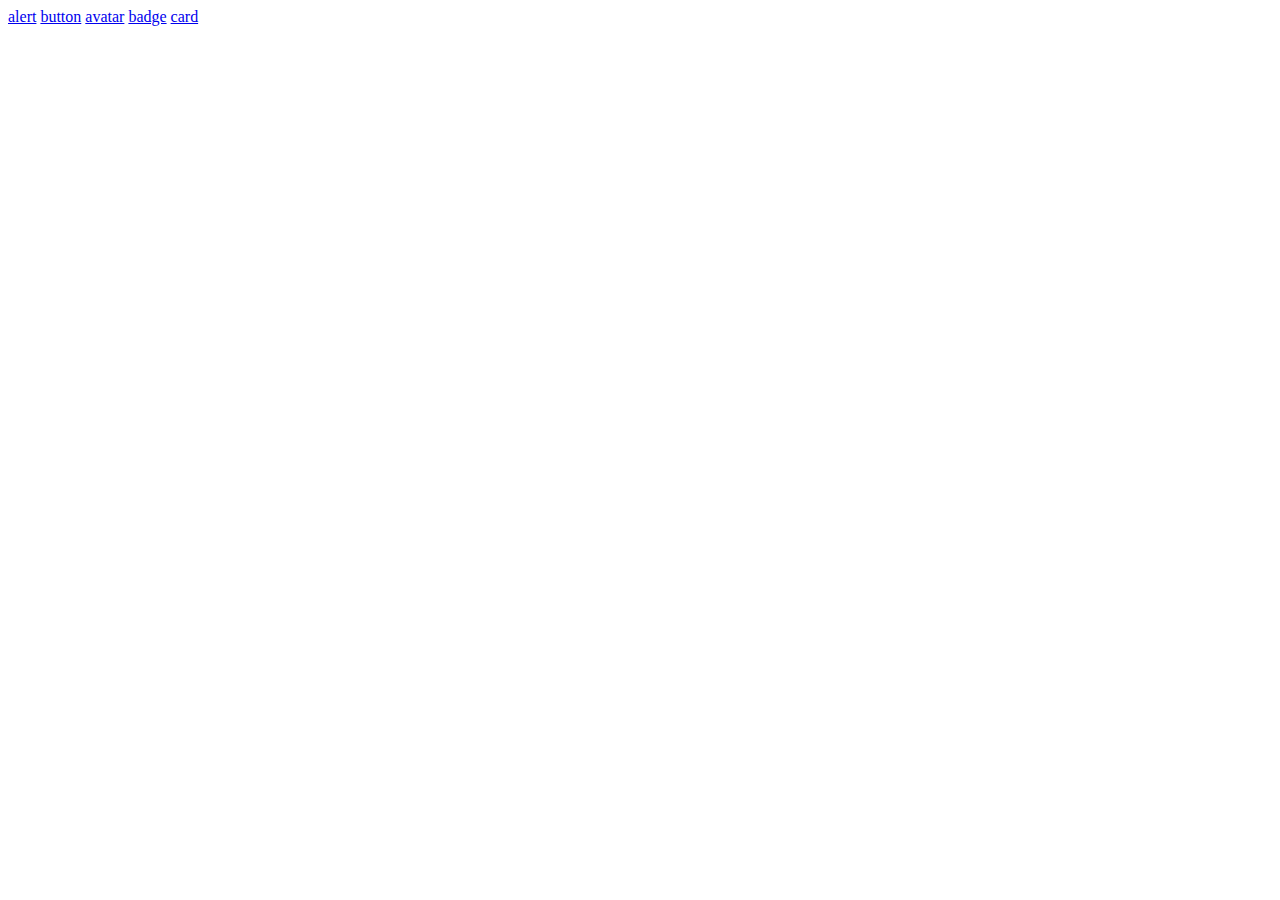
==== index.html @ c3dc9cea "add : added links in index.html" ====
<!DOCTYPE html>
<html lang="en">
<head>
    <meta charset="UTF-8">
    <meta http-equiv="X-UA-Compatible" content="IE=edge">
    <meta name="viewport" content="width=device-width, initial-scale=1.0">
    <title>Document</title>
</head>
<body>
    <a href="/components/alert-button/alert.html">alert</a>
    <a href="/components/alert-button/button.html">button</a>
    <a href="/components/avatar/avatar.html">avatar</a>
    <a href="/components/badge/badge.html">badge</a>
    <a href="/components/card/card.html">card</a>
 
</body>
</html>
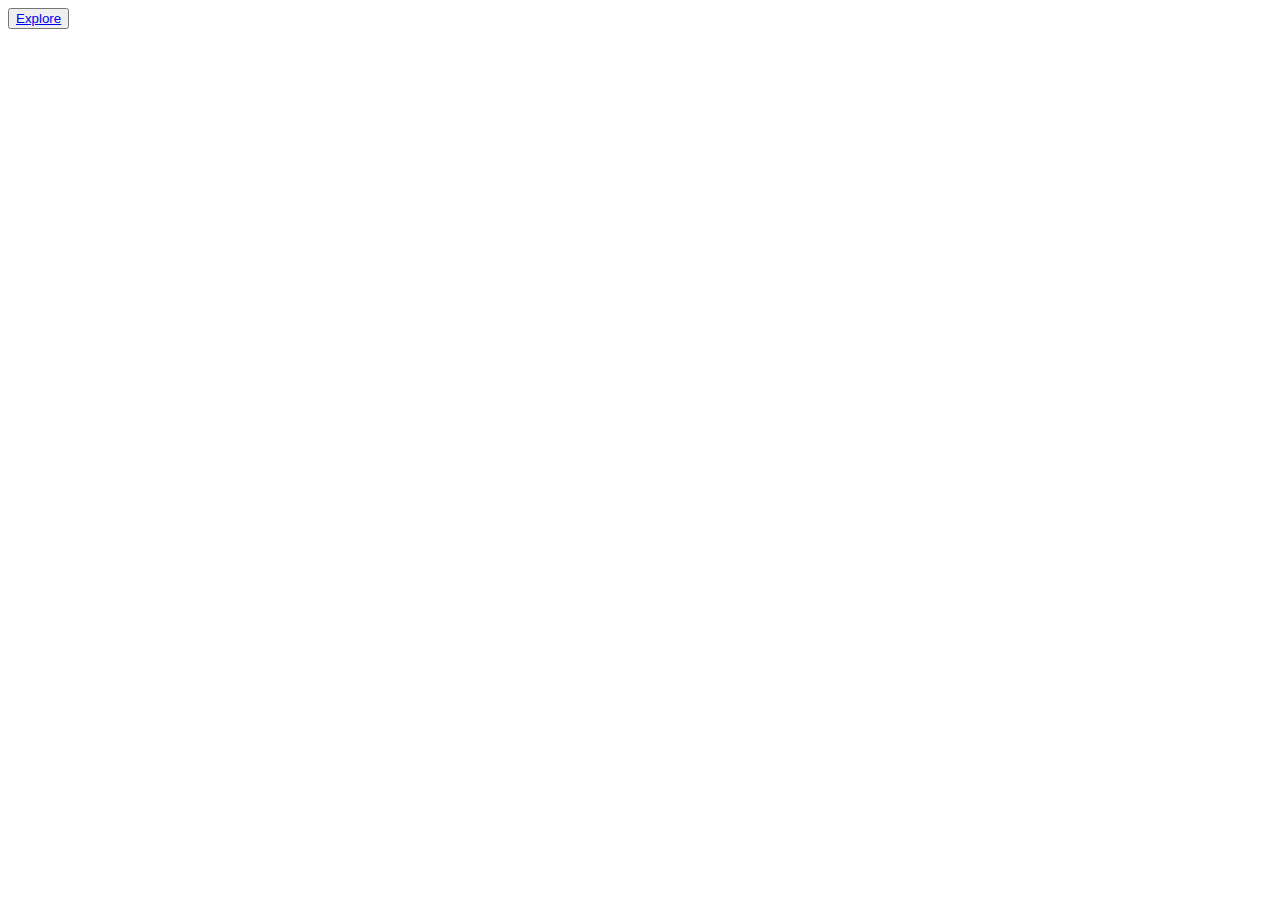
==== commit 76afcff7: "style: updated css of doc.css" ====
--- a/index.html
+++ b/index.html
@@ -7,11 +7,6 @@
     <title>Document</title>
 </head>
 <body>
-    <a href="/components/alert-button/alert.html">alert</a>
-    <a href="/components/alert-button/button.html">button</a>
-    <a href="/components/avatar/avatar.html">avatar</a>
-    <a href="/components/badge/badge.html">badge</a>
-    <a href="/components/card/card.html">card</a>
- 
+     <button><a href="/components/alert-button/alert.html">Explore</a></button>
 </body>
 </html>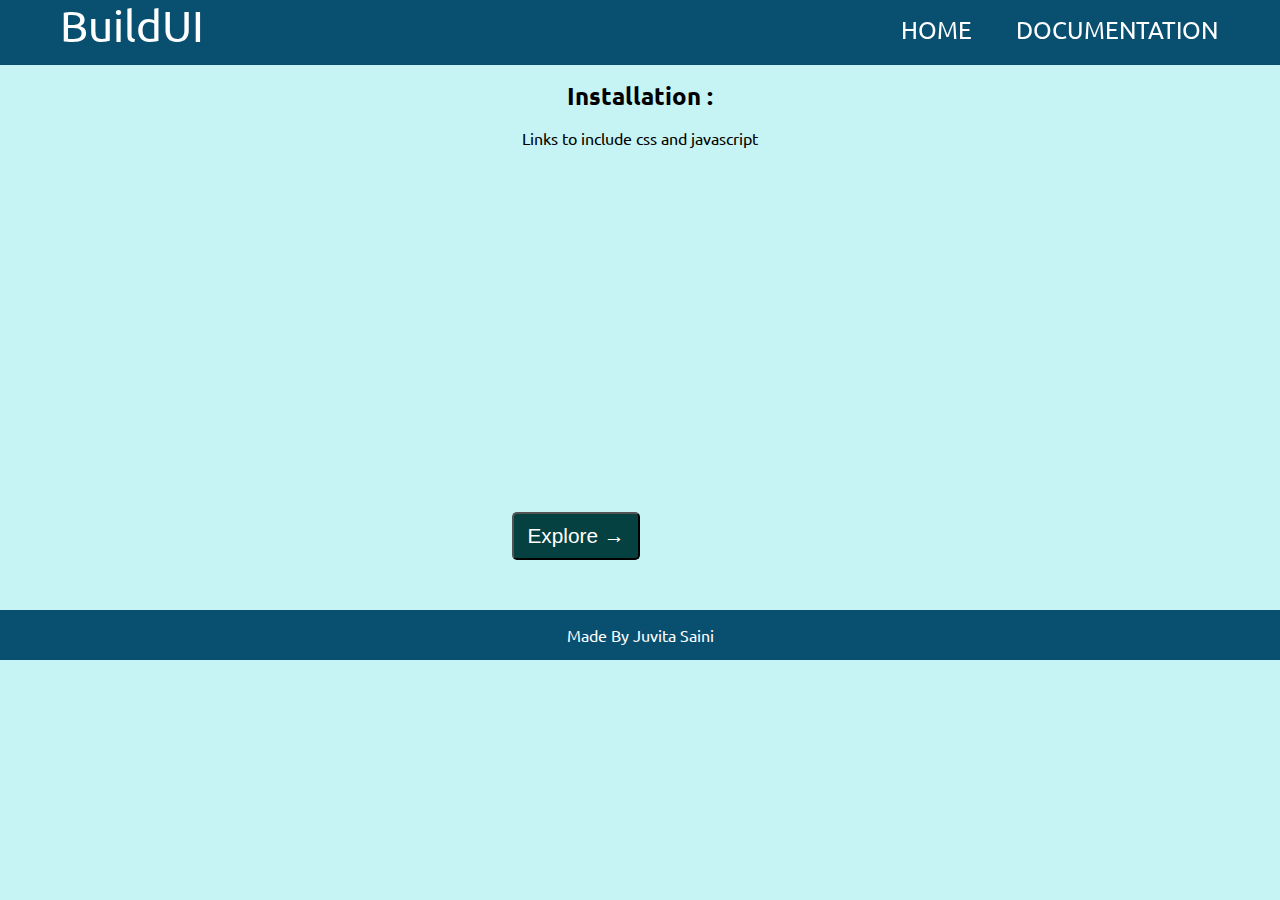
==== commit 9a36dbec: "docs : updated home page" ====
--- a/index.html
+++ b/index.html
@@ -1,12 +1,50 @@
 <!DOCTYPE html>
 <html lang="en">
+
 <head>
     <meta charset="UTF-8">
     <meta http-equiv="X-UA-Compatible" content="IE=edge">
     <meta name="viewport" content="width=device-width, initial-scale=1.0">
-    <title>Document</title>
-</head>
-<body>
-     <button><a href="/components/alert-button/alert.html">Explore</a></button>
+   <link rel="stylesheet" href="main.css">
+   <link rel="stylesheet" href="/doc.css">
+    <title>Component Libraray</title>
+
+<body class="body-home">
+    <nav>
+        <logo class="logo">BuildUI</logo>
+        <ul class="nav-links">
+            <li><a href="#">HOME</a></li>
+            <li><a href="#">DOCUMENTATION</a></li>
+        </ul>
+    </nav>
+
+
+    <main class="main">
+
+    <div class="installation">
+        <h2>Installation :</h2>
+        <p>Links to include css and javascript </p>
+        <iframe
+        src="https://carbon.now.sh/embed?bg=rgba%28171%2C+184%2C+195%2C+1%29&t=seti&wt=sharp&l=auto&width=680&ds=true&dsyoff=20px&dsblur=68px&wc=true&wa=true&pv=0px&ph=0px&ln=false&fl=1&fm=Hack&fs=14px&lh=133%25&si=false&es=2x&wm=false&code=%2520%2520%253C%21--%2520copy%2520this%2520link%2520into%2520head%2520tag%2520--%253E%250A%2520%2520%253Clink%2520rel%253D%2522stylesheet%2522%2520href%253D%2522https%253A%252F%252Fbuild-ui-component-library.netlify.app%252Fcomponents%252Fcomponents.css%2522%253E%250A%250A%2520%2520%253C%21--%2520copy%2520this%2520link%2520in%2520your%2520css%2520file%2520--%253E%250A%2520%2520%2540import%2520url%28%2522https%253A%252F%252Fbuild-ui-component-library.netlify.app%252Fcomponents%252Fcomponents.css%2522%29%253B"
+        style="width:90%; height: 167px; border:0; transform: scale(1); overflow:hidden;"
+        sandbox="allow-scripts allow-same-origin">
+      </iframe>
+
+      <iframe
+      src="https://carbon.now.sh/embed?bg=rgba%28171%2C+184%2C+195%2C+1%29&t=seti&wt=sharp&l=auto&width=680&ds=true&dsyoff=20px&dsblur=68px&wc=true&wa=true&pv=0px&ph=0px&ln=false&fl=1&fm=Hack&fs=14px&lh=133%25&si=false&es=2x&wm=false&code=%2520%2520%253C%21--%2520copy%2520this%2520link%2520at%2520bottom%2520of%2520your%2520html%2520body%2520tag%2520--%253E%250A%2520%253Cscript%2520src%253D%2522https%253A%252F%252Fbuild-ui-component-library.netlify.app%252Fcomponents%252Frating-toast%252Frating.js%2522%253E%253C%252Fscript%253E"
+      style="width: 90%; height: 111px; border:0; transform: scale(1); overflow:hidden;"
+      sandbox="allow-scripts allow-same-origin">
+    </iframe>
+    </div>
+
+
+    <button class="btn-explore"><a href="/components/alert-button/alert.html">Explore &#x2192;</a></button>
+</main>
+
+<footer>
+    <p>Made By Juvita Saini </p>
+</footer>
+<script src="https://build-ui-component-library.netlify.app/components/rating-toast/rating.js"></script>
 </body>
+
 </html>--- a/main.css
+++ b/main.css
@@ -0,0 +1,356 @@
+@import url(/components/components.css);
+
+/* Reset */
+
+
+* {
+    margin: 0px;
+    padding: 0px;
+    box-sizing: border-box;
+  }
+  a{
+    text-decoration: none;
+  }
+  li{
+    list-style: none;
+  }
+
+  /* utility classes */
+  
+.flex-row {
+    display: flex;
+    flex-wrap:wrap;
+  
+  }
+  
+  .flex-column {
+    display: flex;
+    flex-direction: column;
+    flex-wrap: wrap;
+  }
+  
+  .flex-justify-center {
+    justify-content: center;
+  }
+    
+  .flex-justify-space-around{
+      justify-content: space-around;
+    }
+    
+    .flex-justify-space-even{
+      justify-content: space-evenly;
+    }
+    
+    .flex-justify-space-between{
+      justify-content: space-between;
+    }
+    
+    .flex-justify-start {
+      justify-content: flex-start;
+    }
+    
+    .flex-align-center {
+      align-items: center;
+    
+    }
+    .flex-align-baseline{
+      align-items:baseline
+    
+    }
+    .flex-align-end{
+      align-items:flex-end
+    
+    }
+  
+    .flex-align-center {
+      align-items: center;
+    
+    }
+    .flex-align-start {
+      align-items:flex-start;
+    }
+  
+  .flex-gap-1{
+    gap: 1rem;
+  }
+  .flex-gap-2{
+    gap: 2rem;
+  }
+  .flex-gap-3{
+    gap: 3rem;
+  }
+  
+/* ------------------------------------*/
+/*      Margin                          */
+/* ------------------------------------- */
+.m1 {
+    margin: 1rem;
+  }
+  
+  .m2 {
+    margin: 2rem;
+  }
+  
+  .m4 {
+    margin: 4rem;
+  }
+  
+  .m6 {
+    margin: 6rem;
+  }
+  /* margin-tops */
+  
+  .mt1 {
+    margin-top: 1rem;
+  }
+  
+  .mt2 {
+    margin-top: 2rem;
+  }
+  
+  .mt4 {
+    margin-top: 4rem;
+  }
+  
+  .mt6 {
+    margin-top: 6rem;
+  }
+  .mt7{
+    margin-top:6.5rem;
+  }
+  
+  /* margin-bottom */
+  
+  .mb1 {
+    margin-bottom: 1rem;
+  }
+  
+  .mb2 {
+    margin-bottom: 2rem;
+  }
+  
+  .mb4 {
+    margin-bottom: 4rem;
+  }
+  
+  .mb6 {
+    margin-bottom: 6rem;
+  }
+  
+  /* margin-left */
+  
+  .ml1 {
+    margin-left: 1rem;
+  }
+  
+  .ml2 {
+    margin-left: 2rem;
+  }
+  .ml3 {
+    margin-left: 3rem;
+  }
+  
+  .ml4 {
+    margin-left: 4rem;
+  }
+  .ml5{
+    margin-left: 5rem;
+  }
+  
+  .ml6 {
+    margin-left: 6rem;
+  }
+  
+  /* margin-right */
+  
+  .mr1 {
+    margin-right: 1rem;
+  }
+  
+  .mr2 {
+    margin-right: 2rem;
+  }
+  
+  .mr4 {
+    margin-right: 4rem;
+  }
+  
+  .mr6 {
+    margin-right: 6rem;
+  }
+  
+  /* *********************** */
+  /* Paddings utility classes */
+  /* *********************** */
+  
+  .pd1 {
+    padding: 1rem;
+  }
+  
+  .pd2 {
+    padding: 2rem;
+  }
+  
+  .pd4 {
+    padding: 4rem;
+  }
+  
+  .pd6 {
+    padding: 6rem;
+  }
+  
+  /* padding-tops */
+  
+  .pt1 {
+    padding-top: 1rem;
+  }
+  
+  .pt2 {
+    padding-top: 2rem;
+  }
+  
+  .pt4 {
+    padding-top: 4rem;
+  }
+  
+  .pt6 {
+    padding-top: 6rem;
+  }
+  
+  /* padding-bottom */
+  
+  .pb1 {
+    padding-bottom: 1rem;
+  }
+  
+  .pb2 {
+    padding-bottom: 2rem;
+  }
+  
+  .pb4 {
+    padding-bottom: 4rem;
+  }
+  
+  .pb6 {
+    padding-bottom: 6rem;
+  }
+  
+  /* padding-left */
+  
+  .pl1 {
+    padding-left: 1rem;
+  }
+  
+  .pl2 {
+    padding-left: 2rem;
+  }
+  
+  .pl4 {
+    padding-left: 4rem;
+  }
+  
+  .pl6 {
+    padding-left: 6rem;
+  }
+  
+  /* padding-right */
+  
+  .pr1 {
+    padding-right: 1rem;
+  }
+  
+  .pr2 {
+    padding-right: 2rem;
+  }
+  
+  .pr4 {
+    padding-right: 4rem;
+  }
+  
+  .pr6 {
+    padding-right: 6rem;
+  }
+
+  .h1 {
+    font-size: 48px;
+    line-height: 64px;
+}
+
+.h2 {
+    font-size: 32px;
+    line-height: 40px;
+}
+
+.h3 {
+    font-size: 24px;
+    line-height: 32px;
+}
+
+.h4 {
+    font-size: 16px;
+    line-height: 24px;
+}
+
+.h5 {
+    font-size: 12px;
+    line-height: 16px;
+}
+
+/* typography: text*/
+.p1 {
+    font-size: 48px;
+    line-height: 64px;
+}
+
+.p2 {
+    font-size: 32px;
+    line-height: 40px;
+}
+
+.p3 {
+    font-size: 24px;
+    line-height: 32px;
+}
+
+.p4 {
+    font-size: 16px;
+    line-height: 24px;
+}
+
+.p5 {
+    font-size: 8px;
+    line-height: 16px;
+}
+
+/*index.html css */
+
+.main{
+ margin-top:5rem;
+}
+
+.installation>*{
+  margin:1rem;
+  text-align: center;
+}
+
+.btn-explore{
+  height:3rem;
+  width:8rem;
+background-color:rgb(5, 65, 65);
+margin-left:40%;
+border-radius: 5px;
+}
+
+.btn-explore a{
+  font-size:1.3rem;
+  color:white;
+  text-decoration:none;
+}
+
+.btn-explore:hover{
+ background-color:rgb(10, 105, 105);
+}
+.body-home{
+  background-color:rgb(198, 243, 243);
+}
+
--- a/doc.css
+++ b/doc.css
@@ -0,0 +1,189 @@
+@import url('https://fonts.googleapis.com/css2?family=Mochiy+Pop+P+One&family=Source+Sans+Pro:wght@200;400&family=Ubuntu&display=swap');
+
+.grey{
+    color:rgb(65, 63, 63);
+    width:fit-content;
+    margin-top:20px;
+}
+
+body{
+    font-family: 'Mochiy Pop P One', sans-serif;
+    font-family: 'Source Sans Pro', sans-serif;
+    font-family: 'Ubuntu', sans-serif;
+    background-color: #f2f5f6;
+}
+nav{
+    color:white;
+    width:100%;
+    background-color:#084f70;
+    height:65px;
+    position: fixed;
+    z-index: 999;
+    top:0;
+}
+nav ul{
+    float:right;
+    margin-right:2rem;
+}
+.logo{
+    font-size:44px;
+    line-height:50px;
+    margin-left:60px;
+}
+.nav-links li{
+    font-size:24px;
+    display:inline-block;
+    line-height:60px;
+    padding-right:20px;
+    cursor: pointer;
+}
+.nav-links a{
+    color:white;
+    padding:10px;
+}
+ 
+.nav-links a:hover,.nav-links a:active{
+    background-color:#1b9bff;
+    padding:10px;
+}
+
+.side-drawer{
+    z-index:66;
+    background-color: #e4f1f7;
+    position:fixed;
+    width:220px;
+    height:100%;
+    left:0;
+    transition:all 0.5s ease; 
+    top:65px;
+}
+.side-drawer header{
+    font-weight: bold;
+   font-size:28px;
+   color:#12425a;
+   line-height:60px;
+   text-align:center;
+}
+.side-drawer a{
+    font-size:18px;
+    height:100%;
+    line-height:35px;
+    display:block;
+    color:white;
+    background-color: #084f70;
+    padding-left:40px;
+    box-sizing:border-box;
+    border-top:1px solid rgb(129, 230, 230);
+    border-bottom:2px solid rgb(182, 178, 178,.5);
+}
+.side-drawer a:hover{
+  padding-left:48px;
+}
+#check{
+    display:none;
+}
+label #btn,label #cancel{
+    position:absolute;
+    cursor:pointer;
+    background-color: #084f70;
+    border-radius:3px;
+}
+label #btn{
+    left:10px;
+    top:70px;
+    font-size:18px;
+    color:white;
+    padding:5px 9px;
+    transition: all .5 ease;
+}
+label #cancel{
+    z-index:999;
+    left:-200px;
+    top:60px;
+    font-size:26px;
+    color:#f9fcfd;
+    padding:2px 7px;
+    transition: all 0.5s ease;
+}
+#check:checked~.side-drawer{
+    left:0px;
+}
+#check:checked~label #btn{
+    left:250px;
+    opacity:0;
+    pointer-events: none;
+}
+#check:checked~label #cancel{
+  left:187px;
+}
+.text{
+    font-size:20px;
+}
+
+.Component-container{
+    margin-top:100px;
+    margin-left:400px;
+    margin-right:30px;
+    background-color: #f2f5f6;
+}
+#frame{
+    left:0px;
+    margin-top:10px;
+    margin-bottom:10px;
+    margin-left:0px;
+    padding-left:0px;
+    width:70%;
+}
+.comp-title{
+    color:#084f70;
+}
+footer{
+    color:white;
+    margin-top:50px;
+    text-align:center;
+    line-height: 50px;
+    height:50px;
+    background-color: #084f70;
+    z-index: 7777;
+    left:0;
+   
+}
+
+
+@media screen and (max-width:952px) {
+    .nav-links li{
+        font-size:22px;
+    }
+    .logo{
+        font-size:38px;
+    }
+    .side-drawer{
+        left:-300px;
+    }
+    .Component-container{
+        margin-left:100px;
+    }
+}
+
+@media screen and (max-width:658px) {
+    .nav-links li{
+        font-size:20px;
+        padding-right:10px;
+    }
+    .logo{
+        font-size:34px;
+    }
+    nav ul{
+        margin-right:0.5rem;
+    }
+    .text{
+        font-size:20px;
+    }
+}
+
+@media screen and (min-width:952px){
+    #cancel{
+        display:none;
+    }
+
+}